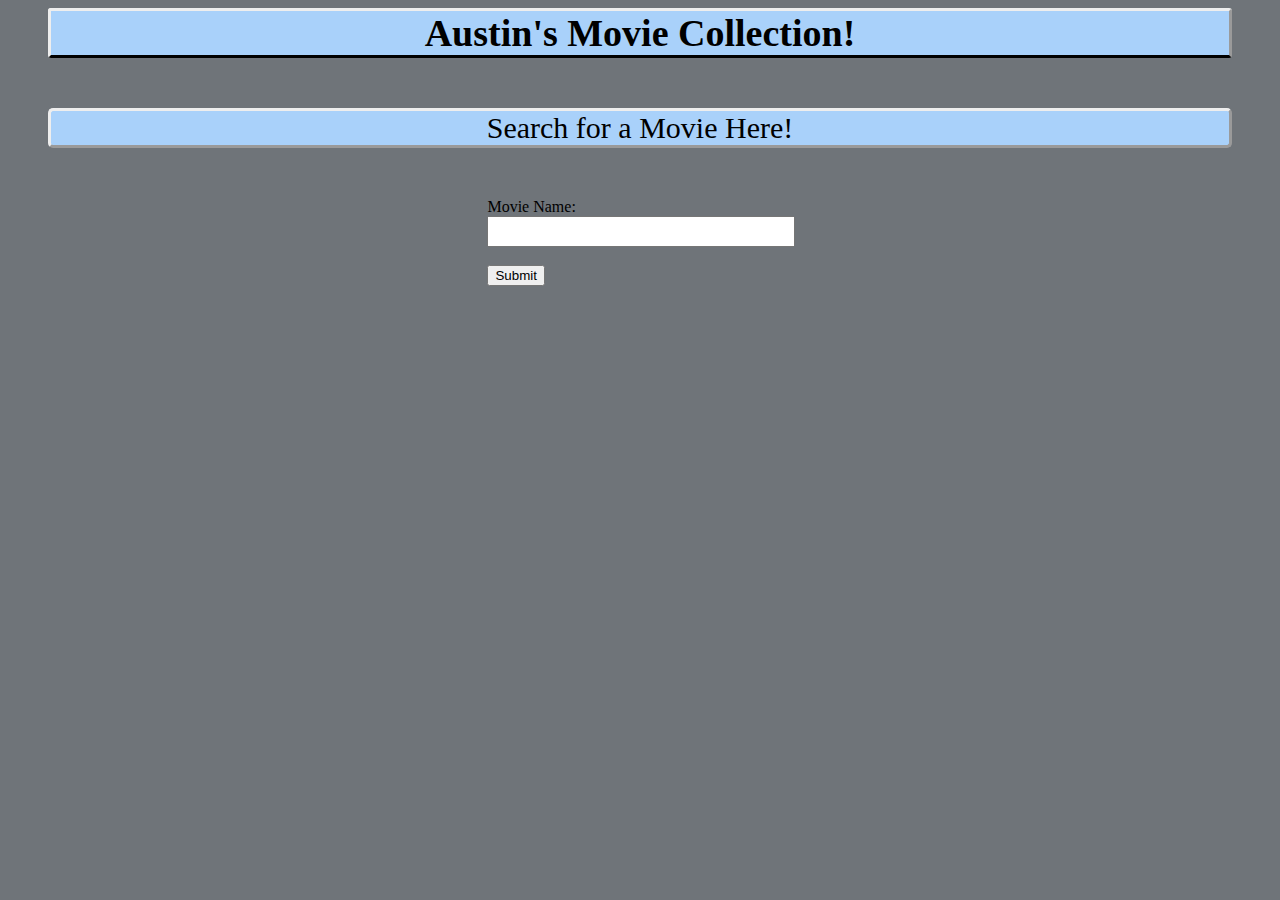
==== search.html @ 399343a1 "Added Search Page." ====
<!DOCTYPE html>
<html lang="en">
<head>
    <meta charset="UTF-8">
    <meta name="viewport" content="width=device-width, initial-scale=1.0">
    <meta http-equiv="X-UA-Compatible" content="ie=edge">
    <title>Move Search Page</title>
    <link rel="stylesheet" href="styleSearch.css">
</head>
<body>
    
    <div class="grid-container">

        <div class= "header">Austin's Movie Collection!</div>
        <div class= "title">Search for a Movie Here!</div>
        <div class="search">

            <form action="">

                Movie Name: <br>
                <input type="text" class= "input1">
                <br>
                <br>
                <input type="submit" value="Submit">

            </form>

        </div>

    </div>

</body>
</html>
---- styleSearch.css ----
body {
    background-color: #6F7479;
}

.grid-container {
    display: grid;
    grid-template-columns: auto auto auto auto;
    grid-gap: 30px;
}

.header {
    font-size: 38px;
    font-family: 'Times New Roman', Times, serif;
    font-weight: bold;
    grid-area: 1 / 1 / span 1 / span 4;
    text-align: center;
    background-color: #A9D1FA;
    border-bottom: 3px;
    border-style: outset;
    border-bottom-style: solid;
    border-bottom-color: black;
    border-radius: 3px;
    margin-left: 40px;
    margin-right: 40px;
}

.title {
    grid-area: 2 / 1 / span 1 / span 4;
    text-align: center;
    margin-top: 20px;
    margin-bottom: 20px;
    font-size: 30px;
    font-family: 'Times New Roman', Times, serif;
    text-align: center;
    border: 3px;
    border-style: outset;
    border-radius: 5px;
    background-color: #A9D1FA;
    margin-left: 40px;
    margin-right: 40px;
}

.search {
    grid-area: 3 / 3 / span 1 / span 1; 
    margin-left: -100px;
    
}

.input1 {
    width: 300px;
    height: 25px;
    font-size: 18px;
    font-family: 'Times New Roman', Times, serif;
    font-weight: bold;
}
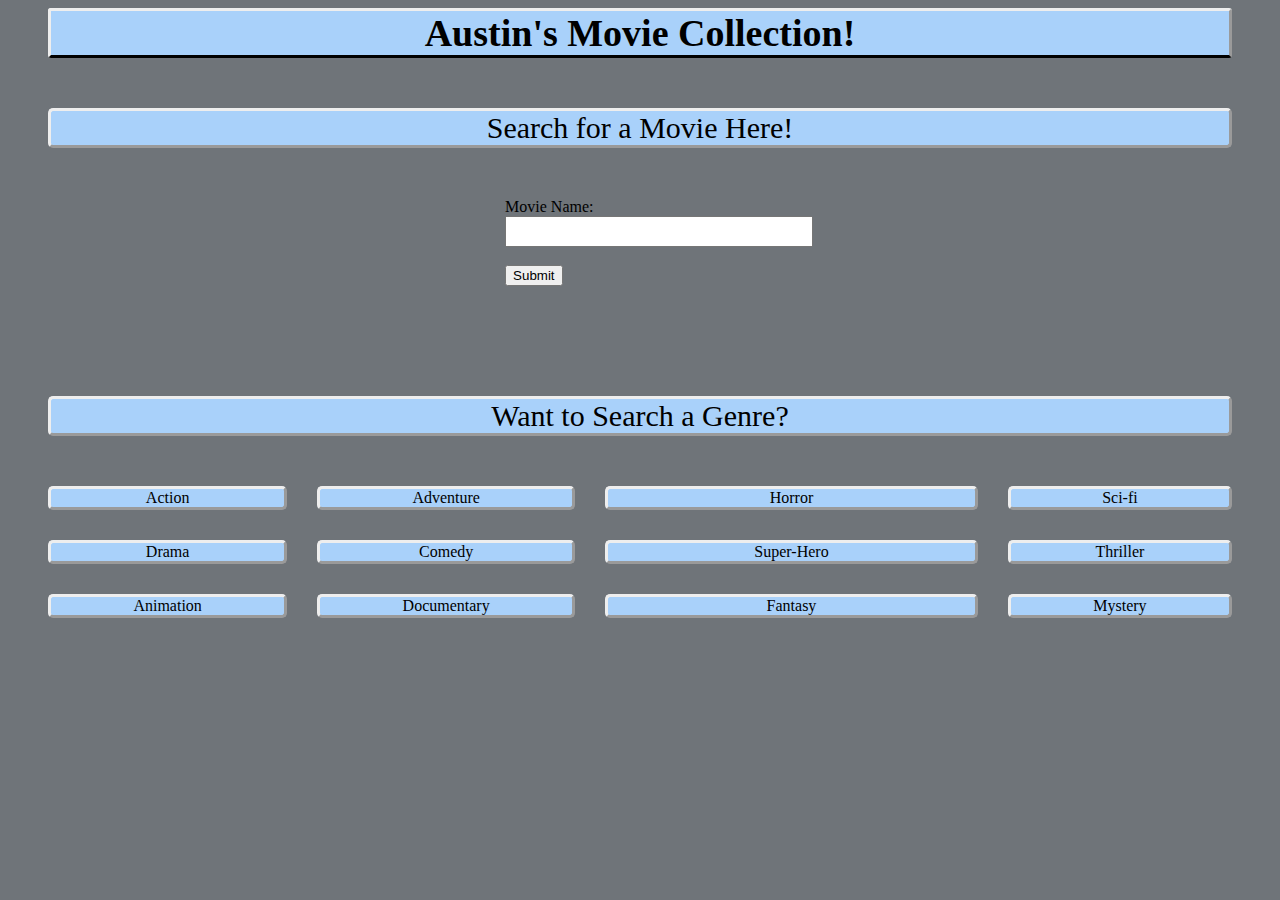
==== commit 70f2121b: "Added Genre Search" ====
--- a/search.html
+++ b/search.html
@@ -27,6 +27,21 @@
 
         </div>
 
+        <div class="header2">Want to Search a Genre?</div>
+        
+        <div class= "action">Action</div>
+        <div class= "adventure">Adventure</div>
+        <div class= "horror">Horror</div>
+        <div class= "sci-fi">Sci-fi</div>
+        <div class= "drama">Drama</div>
+        <div class= "comedy">Comedy</div>
+        <div class= "super-hero">Super-Hero</div>
+        <div class= "thriller">Thriller</div>
+        <div class= "animation">Animation</div>
+        <div class= "documentary">Documentary</div>
+        <div class= "fantasy">Fantasy</div>
+        <div class= "mystery">Mystery</div>
+
     </div>
 
 </body>
--- a/styleSearch.css
+++ b/styleSearch.css
@@ -42,8 +42,7 @@
 
 .search {
     grid-area: 3 / 3 / span 1 / span 1; 
-    margin-left: -100px;
-    
+    margin-left: -100px;    
 }
 
 .input1 {
@@ -53,3 +52,133 @@
     font-family: 'Times New Roman', Times, serif;
     font-weight: bold;
 }
+
+.header2 {
+    grid-area: 4 / 1 / span 1 / span 4;
+    text-align: center;
+    margin-top: 80px;
+    margin-bottom: 20px;
+    font-size: 30px;
+    font-family: 'Times New Roman', Times, serif;
+    text-align: center;
+    border: 3px;
+    border-style: outset;
+    border-radius: 5px;
+    background-color: #A9D1FA;
+    margin-left: 40px;
+    margin-right: 40px;
+}
+
+.action {
+    grid-area: 5 / 1 / span 1 / span 1;
+    text-align: center;
+    border: 3px;
+    border-style: outset;
+    border-radius: 5px;
+    background-color: #A9D1FA;
+    margin-left: 40px;
+}
+
+.adventure {
+    grid-area: 5 / 2 / span 1 / span 1;
+    text-align: center;
+    border: 3px;
+    border-style: outset;
+    border-radius: 5px;
+    background-color: #A9D1FA;
+}
+
+.horror {
+    grid-area: 5 / 3 / span 1 / span 1;
+    text-align: center;
+    border: 3px;
+    border-style: outset;
+    border-radius: 5px;
+    background-color: #A9D1FA;
+}
+
+.sci-fi {
+    grid-area: 5 / 4 / span 1 / span 1;
+    text-align: center;
+    border: 3px;
+    border-style: outset;
+    border-radius: 5px;
+    background-color: #A9D1FA;
+    margin-right: 40px;
+}
+
+.drama {
+    grid-area: 6 / 1 / span 1 / span 1;
+    text-align: center;
+    border: 3px;
+    border-style: outset;
+    border-radius: 5px;
+    background-color: #A9D1FA;
+    margin-left: 40px;
+}
+
+.comedy {
+    grid-area: 6 / 2 / span 1 / span 1;
+    text-align: center;
+    border: 3px;
+    border-style: outset;
+    border-radius: 5px;
+    background-color: #A9D1FA;
+}
+
+.super-hero {
+    grid-area: 6 / 3 / span 1 / span 1;
+    text-align: center;
+    border: 3px;
+    border-style: outset;
+    border-radius: 5px;
+    background-color: #A9D1FA;
+}
+
+.thriller {
+    grid-area: 6 / 4 / span 1 / span 1;
+    text-align: center;
+    border: 3px;
+    border-style: outset;
+    border-radius: 5px;
+    background-color: #A9D1FA;
+    margin-right: 40px;
+}
+
+.animation {
+    grid-area: 7 / 1 / span 1 / span 1;
+    text-align: center;
+    border: 3px;
+    border-style: outset;
+    border-radius: 5px;
+    background-color: #A9D1FA;
+    margin-left: 40px;
+}
+
+.documentary {
+    grid-area: 7 / 2 / span 1 / span 1;
+    text-align: center;
+    border: 3px;
+    border-style: outset;
+    border-radius: 5px;
+    background-color: #A9D1FA;
+}
+
+.fantasy {
+    grid-area: 7 / 3 / span 1 / span 1;
+    text-align: center;
+    border: 3px;
+    border-style: outset;
+    border-radius: 5px;
+    background-color: #A9D1FA;
+}
+
+.mystery {
+    grid-area: 7 / 4 / span 1 / span 1;
+    text-align: center;
+    border: 3px;
+    border-style: outset;
+    border-radius: 5px;
+    background-color: #A9D1FA;
+    margin-right: 40px;
+}